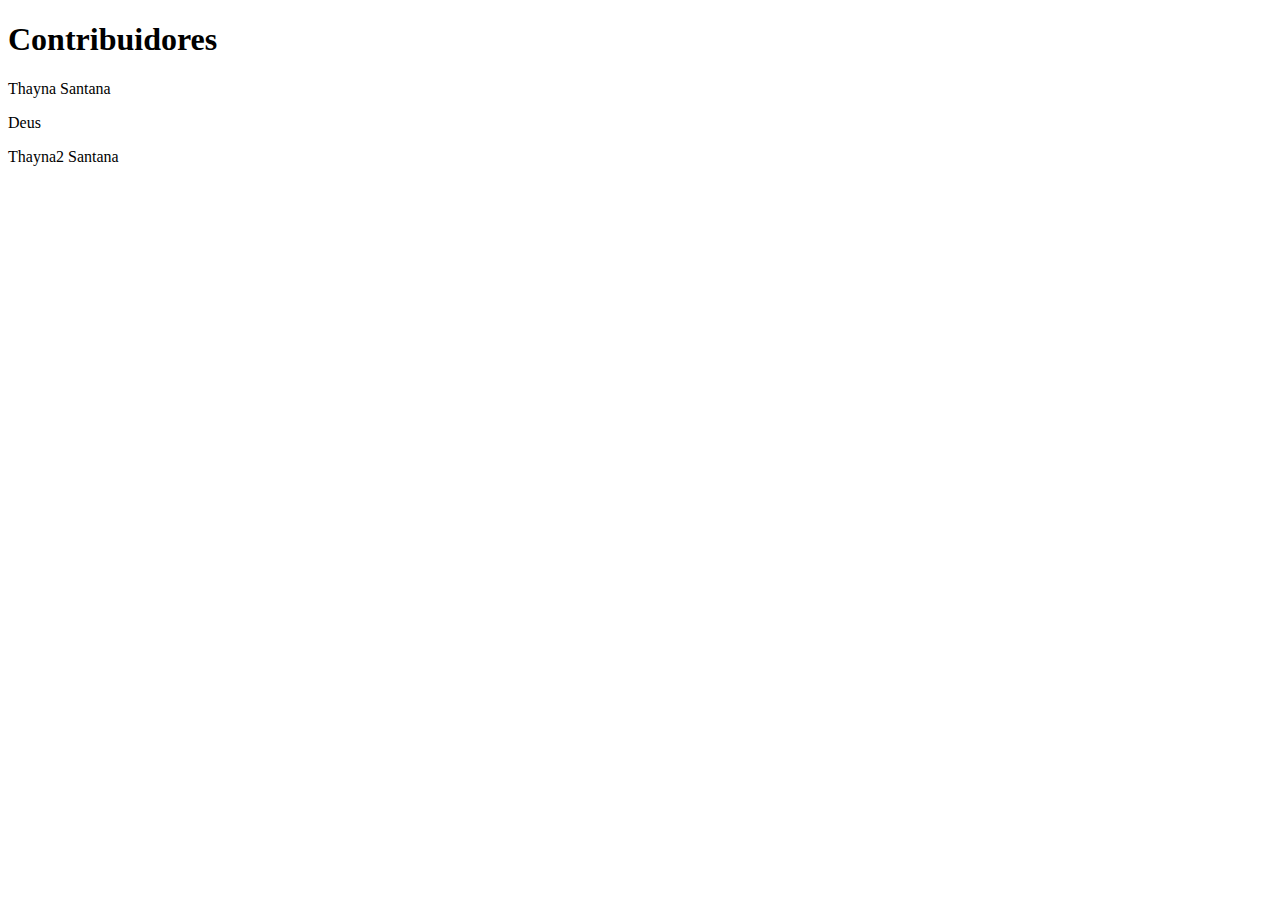
==== index.html @ 3bd43eb3 "insert people" ====
<!DOCTYPE html>
<html lang="en">
<head>
    <meta charset="UTF-8">
    <meta http-equiv="X-UA-Compatible" content="IE=edge">
    <meta name="viewport" content="width=device-width, initial-scale=1.0">
    <title>Trabalhando em time no github</title>
</head>
<body>
    <h1>Contribuidores</h1>
    <p>Thayna Santana</p>
    <p>Deus</p>
    <p>Thayna2 Santana</p>
</body>
</html>
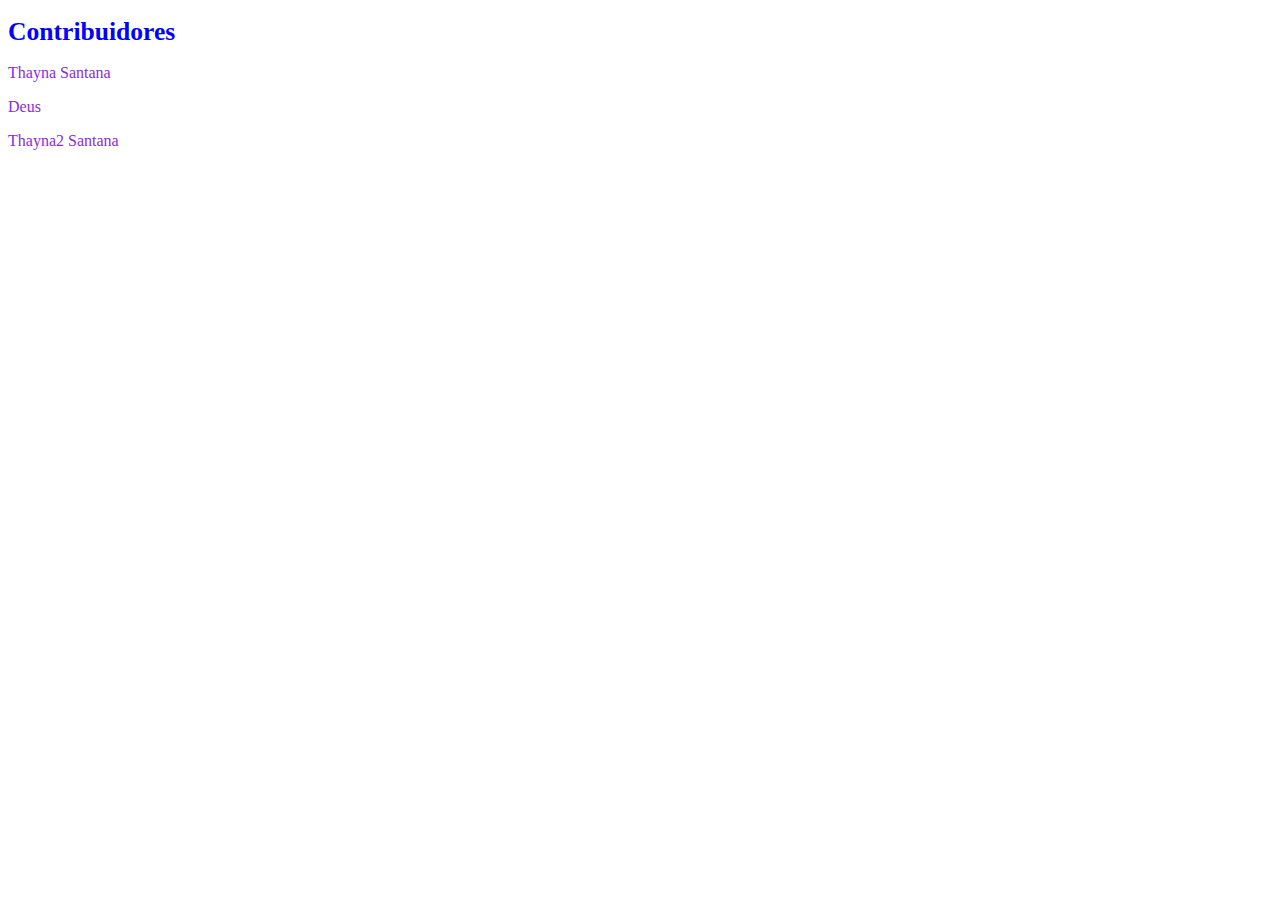
==== commit 0983f196: "link index, contatos with style.css and insert style" ====
--- a/index.html
+++ b/index.html
@@ -5,6 +5,7 @@
     <meta http-equiv="X-UA-Compatible" content="IE=edge">
     <meta name="viewport" content="width=device-width, initial-scale=1.0">
     <title>Trabalhando em time no github</title>
+    <link rel="stylesheet" href="style.css">
 </head>
 <body>
     <h1>Contribuidores</h1>
--- a/style.css
+++ b/style.css
@@ -0,0 +1,9 @@
+h1 {
+    color: blue;
+    font-size: 1.6rem;
+}
+
+p {
+    color: blueviolet;
+    font-weight: lighter;
+}